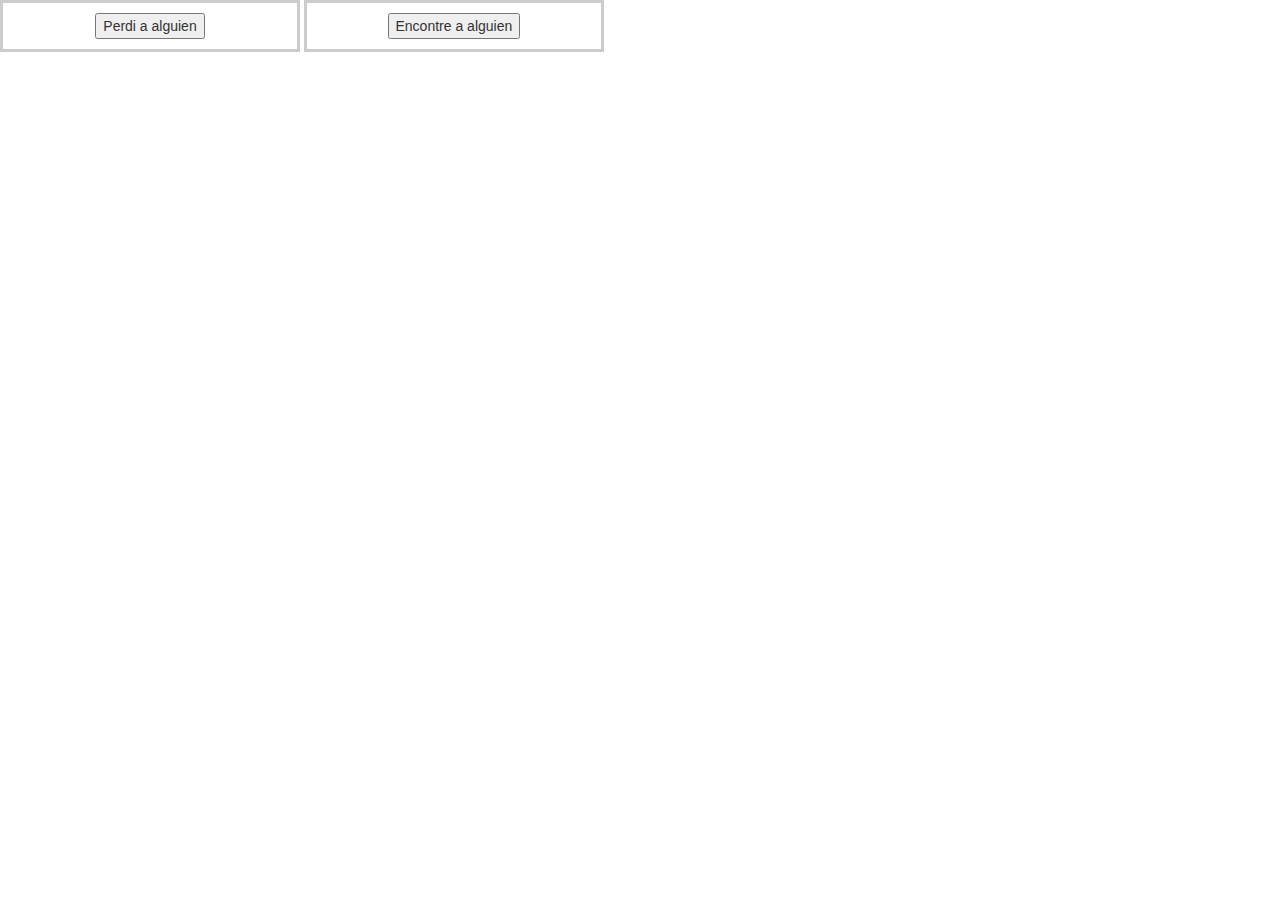
==== index.html @ 4bb41be8 "Initial Commit" ====
<!DOCTYPE html>
<html>
  <head>
		<link rel="stylesheet" type="text/css" href="style.css">
	  		<link rel="stylesheet" href="https://maxcdn.bootstrapcdn.com/bootstrap/3.3.5/css/bootstrap.min.css">

<!--	  <script src="//connect.facebook.net/en_US/sdk.js"></script>-->
		<script src="facebook.js"></script>

  </head>

  <body>

	   <form action="busco.html">
			<input class="button" type="submit" value="Perdi a alguien">
		</form>
		<form action="encontre.html">
			<input class="button" type="submit" value="Encontre a alguien">
		</form>

    <script type="text/javascript">
    </script>

  </body>

</html>
---- style.css ----
form {
	width: 300px ;
    margin: 0 auto;
    border: 3px solid #ccc;
    padding: 10px;
    display: inline-block;
	text-align: center;
	
}
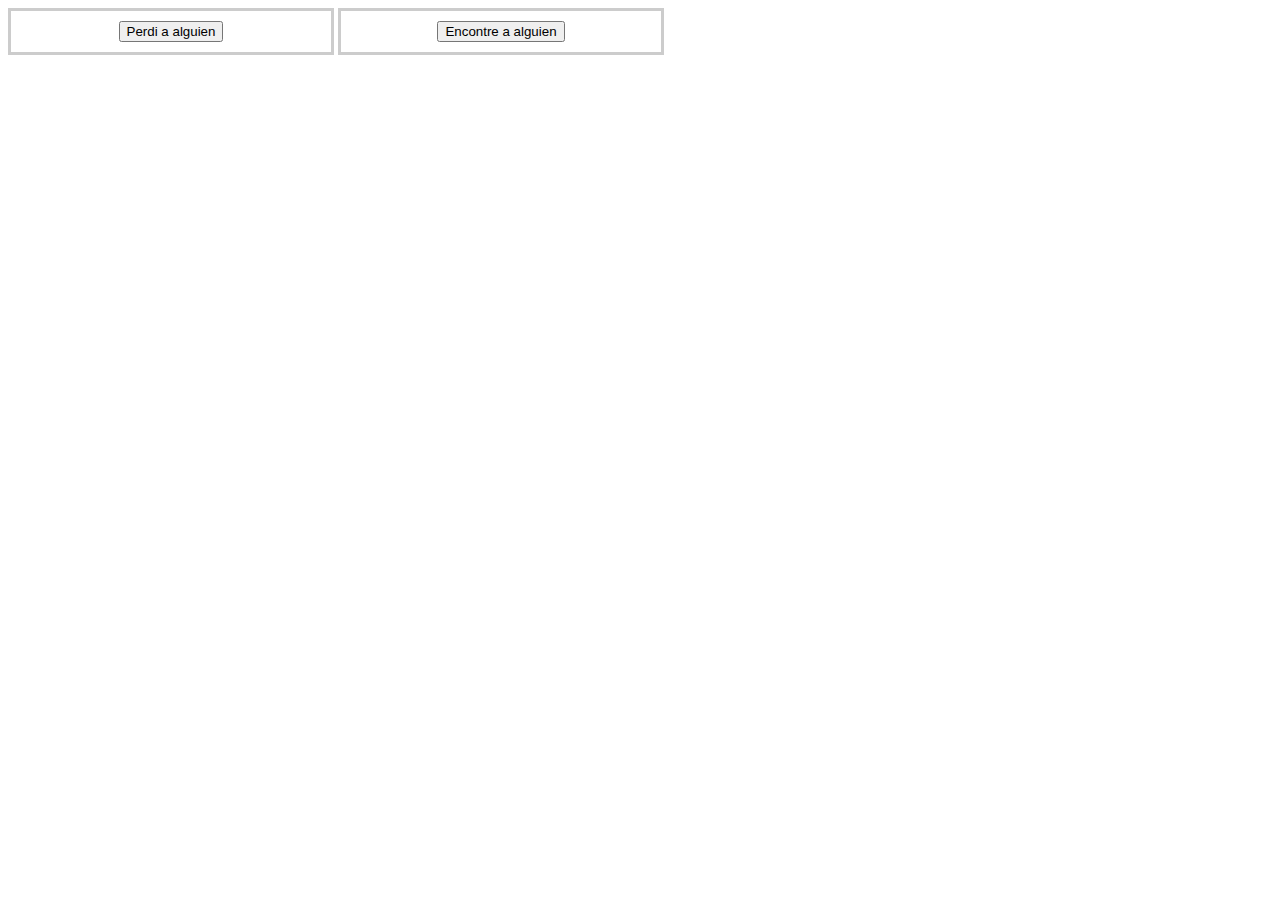
==== commit e349e47e: "Centrar formas, agregar preview de la foto." ====
--- a/index.html
+++ b/index.html
@@ -2,10 +2,9 @@
 <html>
   <head>
 		<link rel="stylesheet" type="text/css" href="style.css">
-	  		<link rel="stylesheet" href="https://maxcdn.bootstrapcdn.com/bootstrap/3.3.5/css/bootstrap.min.css">
-
+	  
 <!--	  <script src="//connect.facebook.net/en_US/sdk.js"></script>-->
-		<script src="facebook.js"></script>
+<!--		<script src="facebook.js"></script>-->
 
   </head>
 
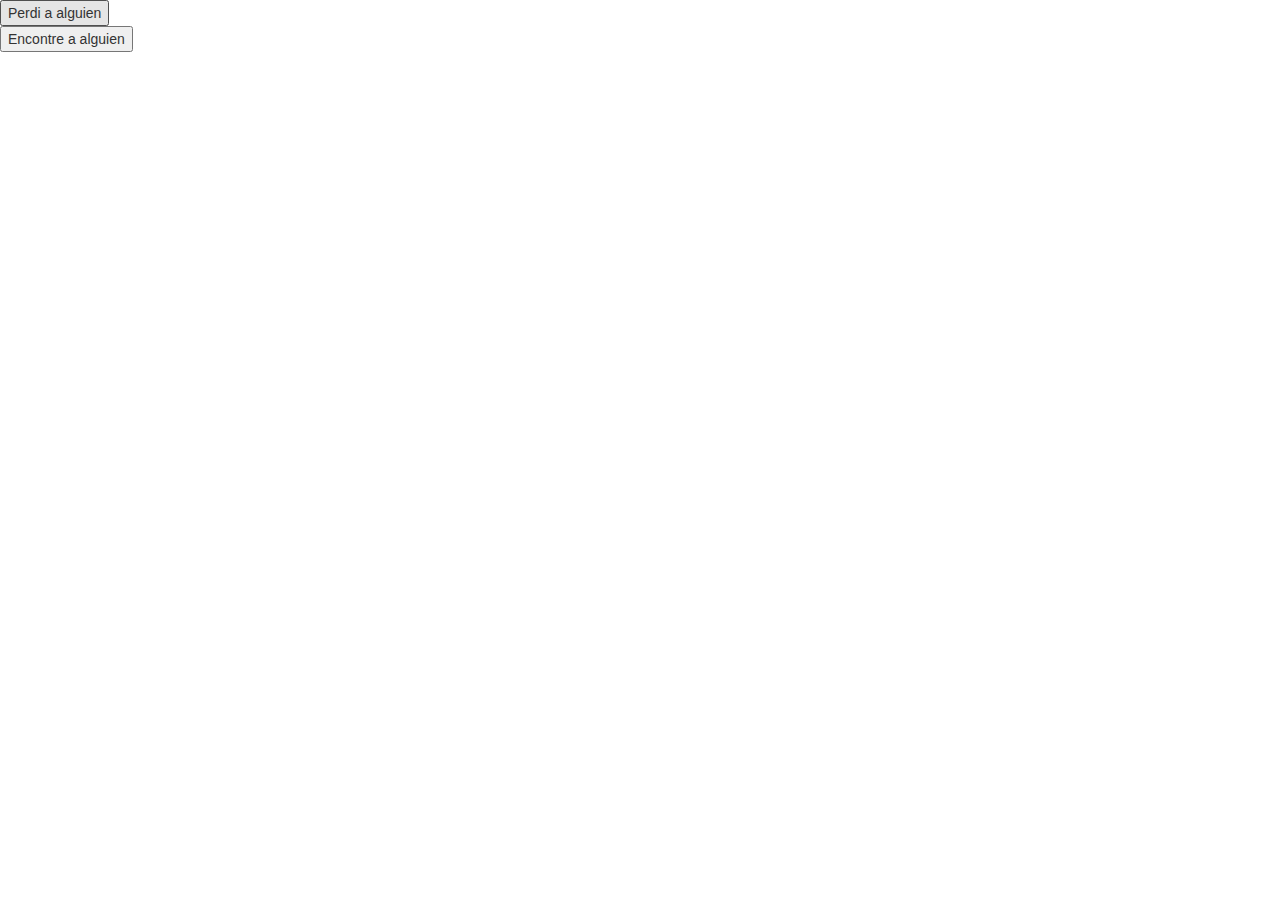
==== commit 8281c870: "Agregue mapa a busco, pequeñas correcciones." ====
--- a/index.html
+++ b/index.html
@@ -2,6 +2,8 @@
 <html>
   <head>
 		<link rel="stylesheet" type="text/css" href="style.css">
+	  		<link rel="stylesheet" href="https://maxcdn.bootstrapcdn.com/bootstrap/3.3.5/css/bootstrap.min.css">
+
 	  
 <!--	  <script src="//connect.facebook.net/en_US/sdk.js"></script>-->
 <!--		<script src="facebook.js"></script>-->
@@ -9,7 +11,7 @@
   </head>
 
   <body>
-
+	  
 	   <form action="busco.html">
 			<input class="button" type="submit" value="Perdi a alguien">
 		</form>
--- a/style.css
+++ b/style.css
@@ -1,12 +1,18 @@
+.form{
 
+}
 
+.form-horizontal {
 
-form {
-	width: 300px ;
-    margin: 0 auto;
-    border: 3px solid #ccc;
-    padding: 10px;
-    display: inline-block;
+	text-align:center;
+
+}
+
+.input-file{
+	
+
+}
+
+.btn btn-primary{
 	text-align: center;
-	
 }
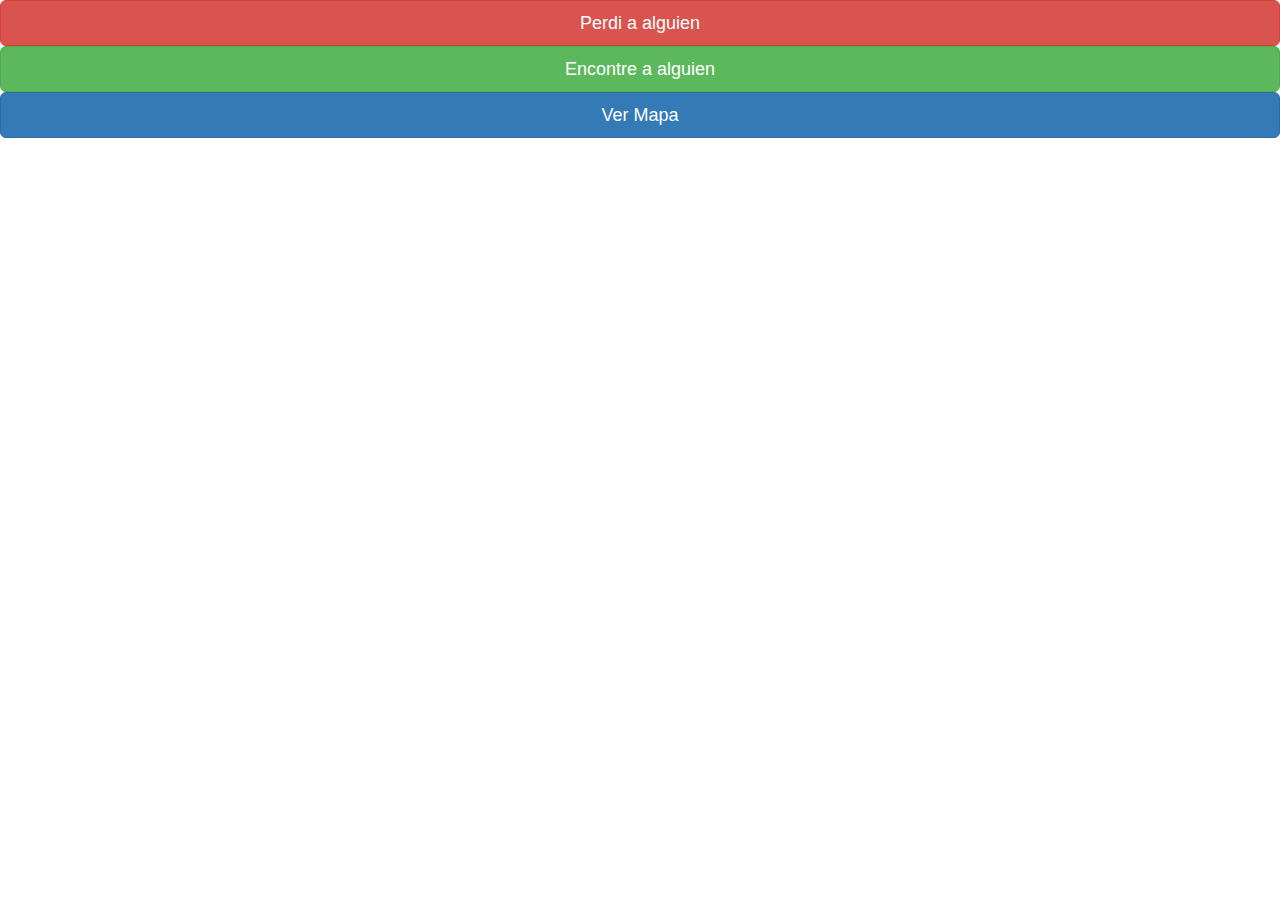
==== commit 262dffeb: "Solution error que no subia a parse." ====
--- a/index.html
+++ b/index.html
@@ -13,15 +13,15 @@
   <body>
 	  
 	   <form action="busco.html">
-			<input class="button" type="submit" value="Perdi a alguien">
+			<input class="btn btn-danger btn-lg btn-block" type="submit" value="Perdi a alguien">
 		</form>
 		<form action="encontre.html">
-			<input class="button" type="submit" value="Encontre a alguien">
+			<input class="btn btn-success btn-lg btn-block" type="submit" value="Encontre a alguien">
 		</form>
-
-    <script type="text/javascript">
-    </script>
-
+	  	
+   		<form action="mapa.html">
+			<input class="btn btn-primary btn-lg btn-block" type="submit" value="Ver Mapa">
+	  </form>
   </body>
 
 </html>
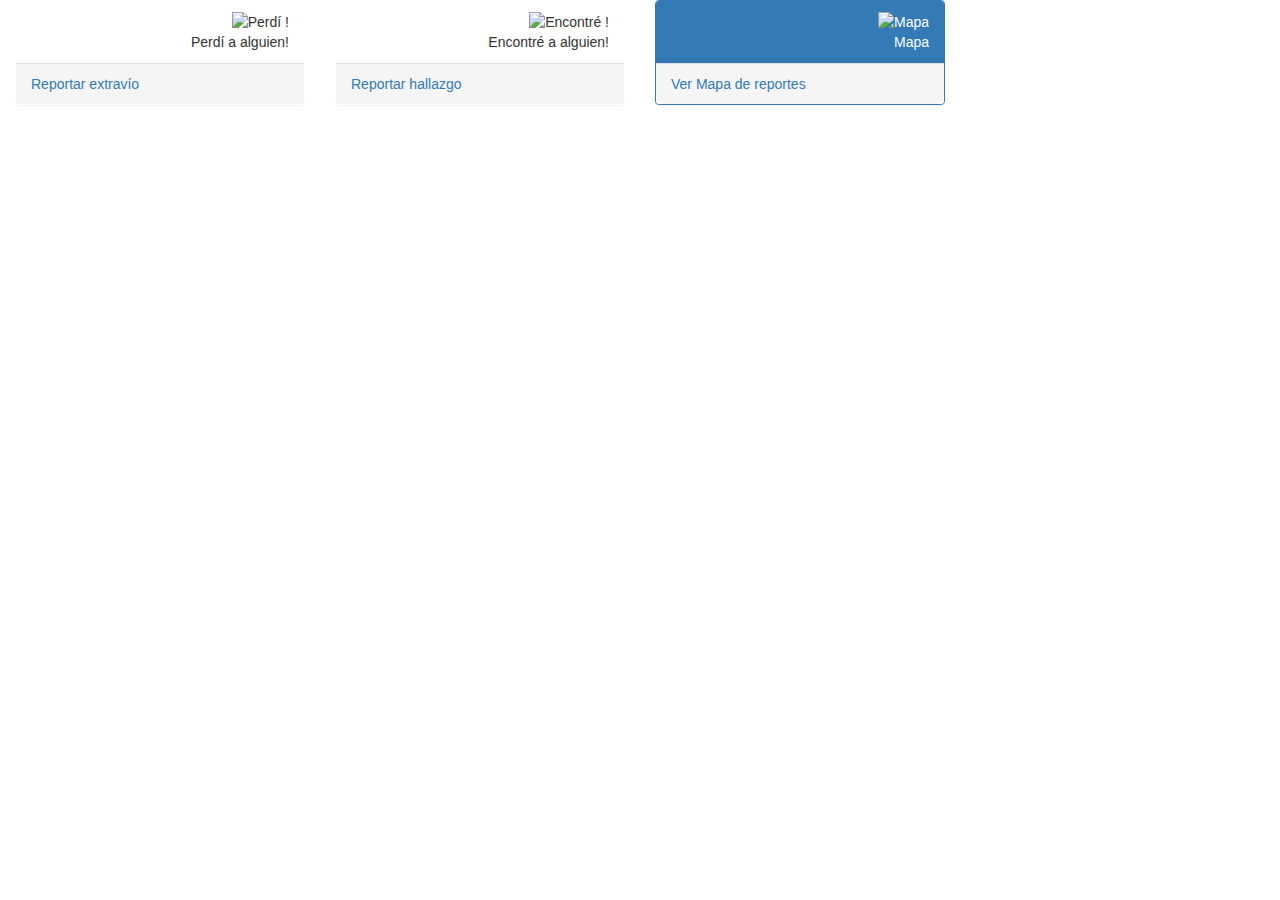
==== commit 20581a79: "Update index.html" ====
--- a/index.html
+++ b/index.html
@@ -3,6 +3,9 @@
   <head>
 		<link rel="stylesheet" type="text/css" href="style.css">
 	  		<link rel="stylesheet" href="https://maxcdn.bootstrapcdn.com/bootstrap/3.3.5/css/bootstrap.min.css">
+	  		<!-- Custom CSS -->
+    <link href="http://ironsummitmedia.github.io/startbootstrap-sb-admin-2/dist/css/sb-admin-2.css" rel="stylesheet">
+	  		
 
 	  
 <!--	  <script src="//connect.facebook.net/en_US/sdk.js"></script>-->
@@ -12,17 +15,73 @@
 
   <body>
 	  
-	   <form action="busco.html">
-			<input class="btn btn-danger btn-lg btn-block" type="submit" value="Perdi a alguien">
-		</form>
-		<form action="encontre.html">
-			<input class="btn btn-success btn-lg btn-block" type="submit" value="Encontre a alguien">
-		</form>
-	  	
-   		<form action="mapa.html">
-			<input class="btn btn-primary btn-lg btn-block" type="submit" value="Ver Mapa">
-	  </form>
+	   <div class="col-lg-3 col-md-6">
+                    <div class="panel panel-red">
+                        <div class="panel-heading">
+                            <div class="row">
+                                <div class="col-xs-3">
+                                    <i class="fa fa-tasks fa-5x"></i>
+                                </div>
+                                <div class="col-xs-9 text-right">
+                                    <div class="huge"><img src="img/logo-search.png" alt="Perd&iacute; !" height="50" width="50"></div>
+                                    <div>Perd&iacute; a alguien!</div>
+                                </div>
+                            </div>
+                        </div>
+                        <a href="busco.html">
+                            <div class="panel-footer">
+                                <span class="pull-left">Reportar extrav&iacute;o</span>
+                                <span class="pull-right"><i class="fa fa-arrow-circle-right"></i></span>
+                                <div class="clearfix"></div>
+                            </div>
+                        </a>
+                    </div>
+                </div>
+                <div class="col-lg-3 col-md-6">
+                    <div class="panel panel-green">
+                        <div class="panel-heading">
+                            <div class="row">
+                                <div class="col-xs-3">
+                                    <i class="fa fa-shopping-cart fa-5x"></i>
+                                </div>
+                                <div class="col-xs-9 text-right">
+                                    <div class="huge"><img src="img/logo-find.png" alt="Encontr&eacute; !" height="50" width="50"></div>
+                                    <div>Encontr&eacute; a alguien!</div>
+                                </div>
+                            </div>
+                        </div>
+                        <a href="encontre.html">
+                            <div class="panel-footer">
+                                <span class="pull-left">Reportar hallazgo</span>
+                                <span class="pull-right"><i class="fa fa-arrow-circle-right"></i></span>
+                                <div class="clearfix"></div>
+                            </div>
+                        </a>
+                    </div>
+                </div>
+                <div class="col-lg-3 col-md-6">
+                    <div class="panel panel-primary">
+                        <div class="panel-heading">
+                            <div class="row">
+                                <div class="col-xs-3">
+                                    <i class="fa fa-support fa-5x"></i>
+                                </div>
+                                <div class="col-xs-9 text-right">
+                                    <div class="huge"><img src="img/map.png" alt="Mapa" height="50" width="50"></div>
+                                    <div>Mapa</div>
+                                </div>
+                            </div>
+                        </div>
+                        <a href="mapa.html">
+                            <div class="panel-footer">
+                                <span class="pull-left">Ver Mapa de reportes</span>
+                                <span class="pull-right"><i class="fa fa-arrow-circle-right"></i></span>
+                                <div class="clearfix"></div>
+                            </div>
+                        </a>
+                    </div>
+                </div>
+            </div>
   </body>
 
 </html>
-  